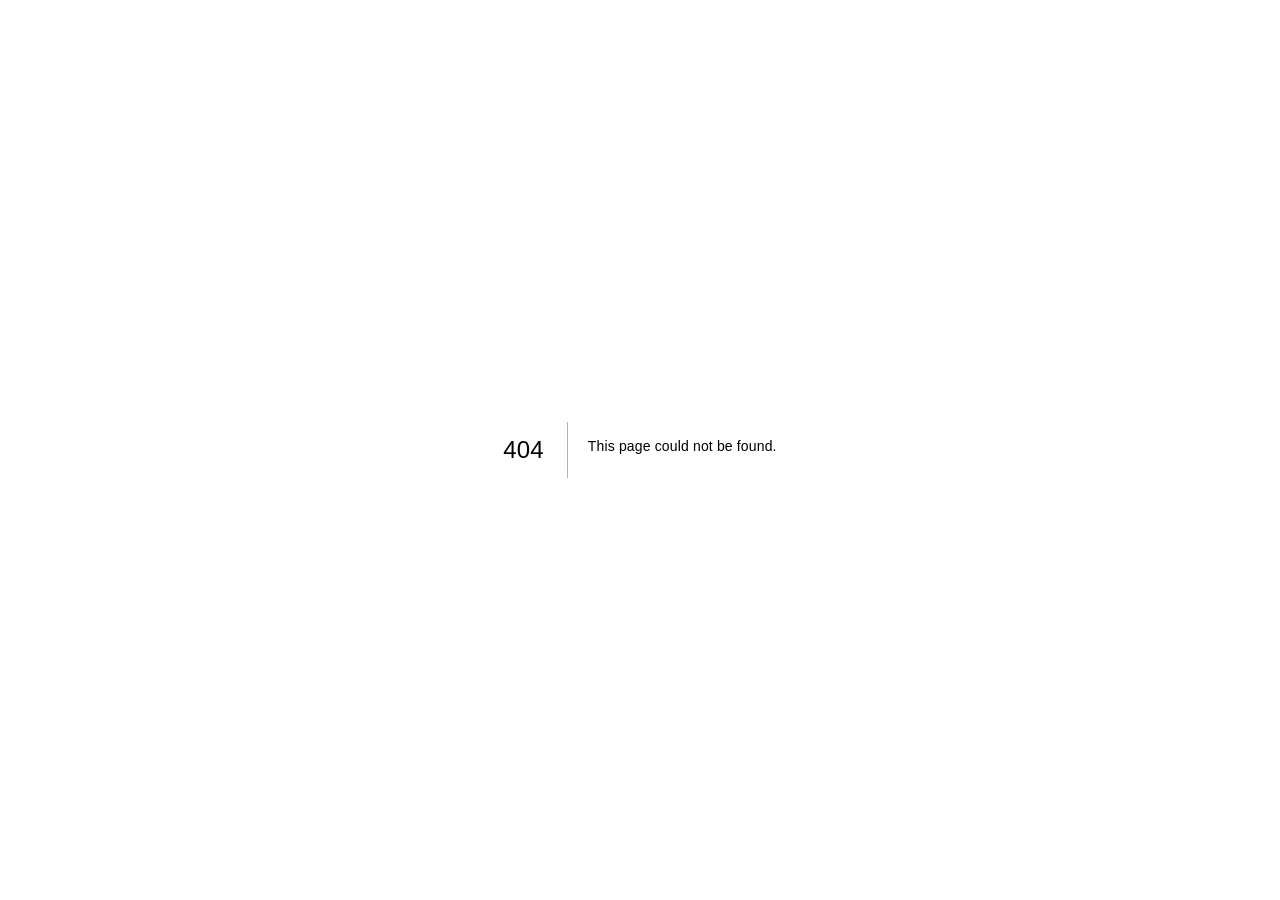
==== 404/index.html @ 32c4d5b8 "deploy: a67a66bb4db10168133d0adc50f3db37aa24401f" ====
<!DOCTYPE html><html lang="ja"><head><meta name="viewport" content="width=device-width"/><meta charSet="utf-8"/><title>404: This page could not be found</title><meta name="next-head-count" content="3"/><link rel="preconnect" href="https://fonts.gstatic.com" crossorigin /><link rel="preload" href="/_next/static/css/b2a7f1d9423ea292.css" as="style"/><link rel="stylesheet" href="/_next/static/css/b2a7f1d9423ea292.css" data-n-g=""/><noscript data-n-css=""></noscript><script defer="" nomodule="" src="/_next/static/chunks/polyfills-5cd94c89d3acac5f.js"></script><script src="/_next/static/chunks/webpack-2e51481b1d484a05.js" defer=""></script><script src="/_next/static/chunks/framework-be3cd29d86aeccde.js" defer=""></script><script src="/_next/static/chunks/main-74acdf2bb4084b61.js" defer=""></script><script src="/_next/static/chunks/pages/_app-47500b891c1d5d3c.js" defer=""></script><script src="/_next/static/chunks/pages/_error-0a004b8b8498208d.js" defer=""></script><script src="/_next/static/yb1COxgYwq7qmW0SmpLXH/_buildManifest.js" defer=""></script><script src="/_next/static/yb1COxgYwq7qmW0SmpLXH/_ssgManifest.js" defer=""></script><script src="/_next/static/yb1COxgYwq7qmW0SmpLXH/_middlewareManifest.js" defer=""></script><style data-href="https://fonts.googleapis.com/css?family=Press+Start+2P">@font-face{font-family:'Press Start 2P';font-style:normal;font-weight:400;src:url(https://fonts.gstatic.com/s/pressstart2p/v14/e3t4euO8T-267oIAQAu6jDQyK3nVivU.woff) format('woff')}@font-face{font-family:'Press Start 2P';font-style:normal;font-weight:400;src:url(https://fonts.gstatic.com/s/pressstart2p/v14/e3t4euO8T-267oIAQAu6jDQyK3nYivNm4I81PZQ.woff2) format('woff2');unicode-range:U+0460-052F,U+1C80-1C88,U+20B4,U+2DE0-2DFF,U+A640-A69F,U+FE2E-FE2F}@font-face{font-family:'Press Start 2P';font-style:normal;font-weight:400;src:url(https://fonts.gstatic.com/s/pressstart2p/v14/e3t4euO8T-267oIAQAu6jDQyK3nRivNm4I81PZQ.woff2) format('woff2');unicode-range:U+0301,U+0400-045F,U+0490-0491,U+04B0-04B1,U+2116}@font-face{font-family:'Press Start 2P';font-style:normal;font-weight:400;src:url(https://fonts.gstatic.com/s/pressstart2p/v14/e3t4euO8T-267oIAQAu6jDQyK3nWivNm4I81PZQ.woff2) format('woff2');unicode-range:U+0370-03FF}@font-face{font-family:'Press Start 2P';font-style:normal;font-weight:400;src:url(https://fonts.gstatic.com/s/pressstart2p/v14/e3t4euO8T-267oIAQAu6jDQyK3nbivNm4I81PZQ.woff2) format('woff2');unicode-range:U+0100-024F,U+0259,U+1E00-1EFF,U+2020,U+20A0-20AB,U+20AD-20CF,U+2113,U+2C60-2C7F,U+A720-A7FF}@font-face{font-family:'Press Start 2P';font-style:normal;font-weight:400;src:url(https://fonts.gstatic.com/s/pressstart2p/v14/e3t4euO8T-267oIAQAu6jDQyK3nVivNm4I81.woff2) format('woff2');unicode-range:U+0000-00FF,U+0131,U+0152-0153,U+02BB-02BC,U+02C6,U+02DA,U+02DC,U+2000-206F,U+2074,U+20AC,U+2122,U+2191,U+2193,U+2212,U+2215,U+FEFF,U+FFFD}</style></head><body><div id="__next"><style data-emotion="css-global o6gwfi">html{-webkit-font-smoothing:antialiased;-moz-osx-font-smoothing:grayscale;box-sizing:border-box;-webkit-text-size-adjust:100%;}*,*::before,*::after{box-sizing:inherit;}strong,b{font-weight:700;}body{margin:0;color:rgba(0, 0, 0, 0.87);font-family:"Roboto","Helvetica","Arial",sans-serif;font-weight:400;font-size:1rem;line-height:1.5;letter-spacing:0.00938em;background-color:#fff;}@media print{body{background-color:#fff;}}body::backdrop{background-color:#fff;}</style><div style="font-family:-apple-system, BlinkMacSystemFont, Roboto, &quot;Segoe UI&quot;, &quot;Fira Sans&quot;, Avenir, &quot;Helvetica Neue&quot;, &quot;Lucida Grande&quot;, sans-serif;height:100vh;text-align:center;display:flex;flex-direction:column;align-items:center;justify-content:center"><div><style>
                body { margin: 0; color: #000; background: #fff; }
                .next-error-h1 {
                  border-right: 1px solid rgba(0, 0, 0, .3);
                }
                @media (prefers-color-scheme: dark) {
                  body { color: #fff; background: #000; }
                  .next-error-h1 {
                    border-right: 1px solid rgba(255, 255, 255, .3);
                  }
                }</style><h1 class="next-error-h1" style="display:inline-block;margin:0;margin-right:20px;padding:10px 23px 10px 0;font-size:24px;font-weight:500;vertical-align:top">404<!-- --></h1><div style="display:inline-block;text-align:left;line-height:49px;height:49px;vertical-align:middle"><h2 style="font-size:14px;font-weight:normal;line-height:inherit;margin:0;padding:0">This page could not be found<!-- -->.<!-- --></h2></div></div></div></div><script id="__NEXT_DATA__" type="application/json">{"props":{"pageProps":{"statusCode":404}},"page":"/_error","query":{},"buildId":"yb1COxgYwq7qmW0SmpLXH","nextExport":true,"isFallback":false,"gip":true,"scriptLoader":[]}</script></body></html>
---- _next/static/css/b2a7f1d9423ea292.css ----
/*
! tailwindcss v3.0.24 | MIT License | https://tailwindcss.com
*/*,:after,:before{box-sizing:border-box;border:0 solid #e5e7eb}:after,:before{--tw-content:""}html{line-height:1.5;-webkit-text-size-adjust:100%;-moz-tab-size:4;-o-tab-size:4;tab-size:4;font-family:ui-sans-serif,system-ui,-apple-system,BlinkMacSystemFont,Segoe UI,Roboto,Helvetica Neue,Arial,Noto Sans,sans-serif,Apple Color Emoji,Segoe UI Emoji,Segoe UI Symbol,Noto Color Emoji}body{margin:0;line-height:inherit}hr{height:0;color:inherit;border-top-width:1px}abbr:where([title]){-webkit-text-decoration:underline dotted;text-decoration:underline dotted}h1,h2,h3,h4,h5,h6{font-size:inherit;font-weight:inherit}a{color:inherit;text-decoration:inherit}b,strong{font-weight:bolder}code,kbd,pre,samp{font-family:ui-monospace,SFMono-Regular,Menlo,Monaco,Consolas,Liberation Mono,Courier New,monospace;font-size:1em}small{font-size:80%}sub,sup{font-size:75%;line-height:0;position:relative;vertical-align:baseline}sub{bottom:-.25em}sup{top:-.5em}table{text-indent:0;border-color:inherit;border-collapse:collapse}button,input,optgroup,select,textarea{font-family:inherit;font-size:100%;line-height:inherit;color:inherit;margin:0;padding:0}button,select{text-transform:none}[type=button],[type=reset],[type=submit],button{-webkit-appearance:button;background-color:transparent;background-image:none}:-moz-focusring{outline:auto}:-moz-ui-invalid{box-shadow:none}progress{vertical-align:baseline}::-webkit-inner-spin-button,::-webkit-outer-spin-button{height:auto}[type=search]{-webkit-appearance:textfield;outline-offset:-2px}::-webkit-search-decoration{-webkit-appearance:none}::-webkit-file-upload-button{-webkit-appearance:button;font:inherit}summary{display:list-item}blockquote,dd,dl,figure,h1,h2,h3,h4,h5,h6,hr,p,pre{margin:0}fieldset{margin:0}fieldset,legend{padding:0}menu,ol,ul{list-style:none;margin:0;padding:0}textarea{resize:vertical}input::-moz-placeholder,textarea::-moz-placeholder{opacity:1;color:#9ca3af}input:-ms-input-placeholder,textarea:-ms-input-placeholder{opacity:1;color:#9ca3af}input::placeholder,textarea::placeholder{opacity:1;color:#9ca3af}[role=button],button{cursor:pointer}:disabled{cursor:default}audio,canvas,embed,iframe,img,object,svg,video{display:block;vertical-align:middle}img,video{max-width:100%;height:auto}[hidden]{display:none}*,:after,:before{--tw-translate-x:0;--tw-translate-y:0;--tw-rotate:0;--tw-skew-x:0;--tw-skew-y:0;--tw-scale-x:1;--tw-scale-y:1;--tw-pan-x: ;--tw-pan-y: ;--tw-pinch-zoom: ;--tw-scroll-snap-strictness:proximity;--tw-ordinal: ;--tw-slashed-zero: ;--tw-numeric-figure: ;--tw-numeric-spacing: ;--tw-numeric-fraction: ;--tw-ring-inset: ;--tw-ring-offset-width:0px;--tw-ring-offset-color:#fff;--tw-ring-color:rgba(59,130,246,.5);--tw-ring-offset-shadow:0 0 #0000;--tw-ring-shadow:0 0 #0000;--tw-shadow:0 0 #0000;--tw-shadow-colored:0 0 #0000;--tw-blur: ;--tw-brightness: ;--tw-contrast: ;--tw-grayscale: ;--tw-hue-rotate: ;--tw-invert: ;--tw-saturate: ;--tw-sepia: ;--tw-drop-shadow: ;--tw-backdrop-blur: ;--tw-backdrop-brightness: ;--tw-backdrop-contrast: ;--tw-backdrop-grayscale: ;--tw-backdrop-hue-rotate: ;--tw-backdrop-invert: ;--tw-backdrop-opacity: ;--tw-backdrop-saturate: ;--tw-backdrop-sepia: }.fixed{position:fixed}.absolute{position:absolute}.relative{position:relative}.top-0{top:0}.left-0{left:0}.-z-1{z-index:-1}.mx-auto{margin-left:auto;margin-right:auto}.my-3{margin-top:.75rem;margin-bottom:.75rem}.mr-6{margin-right:1.5rem}.mb-8{margin-bottom:2rem}.mt-1{margin-top:.25rem}.mt-4{margin-top:1rem}.mb-16{margin-bottom:4rem}.mb-6{margin-bottom:1.5rem}.-mr-1{margin-right:-.25rem}.mb-4{margin-bottom:1rem}.ml-2{margin-left:.5rem}.-mt-2{margin-top:-.5rem}.-mr-2{margin-right:-.5rem}.mb-2{margin-bottom:.5rem}.mb-3{margin-bottom:.75rem}.block{display:block}.inline-block{display:inline-block}.flex{display:flex}.inline-flex{display:inline-flex}.grid{display:grid}.hidden{display:none}.h-10{height:2.5rem}.h-8{height:2rem}.h-full{height:100%}.h-16{height:4rem}.h-5{height:1.25rem}.h-12{height:3rem}.h-screen{height:100vh}.h-40{height:10rem}.min-h-screen{min-height:100vh}.w-full{width:100%}.w-px{width:1px}.w-8{width:2rem}.w-16{width:4rem}.w-20{width:5rem}.w-screen{width:100vw}.w-5{width:1.25rem}.w-10{width:2.5rem}.max-w-2xl{max-width:42rem}.max-w-xl{max-width:36rem}.max-w-lg{max-width:32rem}.max-w-screen-2xl{max-width:1536px}.flex-col{flex-direction:column}.flex-col-reverse{flex-direction:column-reverse}.items-center{align-items:center}.justify-end{justify-content:flex-end}.justify-center{justify-content:center}.justify-between{justify-content:space-between}.gap-10{gap:2.5rem}.gap-5{gap:1.25rem}.gap-8{gap:2rem}.gap-4{gap:1rem}.space-x-3>:not([hidden])~:not([hidden]){--tw-space-x-reverse:0;margin-right:calc(.75rem * var(--tw-space-x-reverse));margin-left:calc(.75rem * calc(1 - var(--tw-space-x-reverse)))}.space-x-8>:not([hidden])~:not([hidden]){--tw-space-x-reverse:0;margin-right:calc(2rem * var(--tw-space-x-reverse));margin-left:calc(2rem * calc(1 - var(--tw-space-x-reverse)))}.space-y-4>:not([hidden])~:not([hidden]){--tw-space-y-reverse:0;margin-top:calc(1rem * calc(1 - var(--tw-space-y-reverse)));margin-bottom:calc(1rem * var(--tw-space-y-reverse))}.overflow-hidden{overflow:hidden}.rounded-full{border-radius:9999px}.rounded{border-radius:.25rem}.rounded-lg{border-radius:.5rem}.border{border-width:1px}.border-t{border-top-width:1px}.bg-gray-100{--tw-bg-opacity:1;background-color:rgb(243 244 246/var(--tw-bg-opacity))}.bg-gray-300{--tw-bg-opacity:1;background-color:rgb(209 213 219/var(--tw-bg-opacity))}.bg-blue-100{--tw-bg-opacity:1;background-color:rgb(219 234 254/var(--tw-bg-opacity))}.bg-blue-400{--tw-bg-opacity:1;background-color:rgb(96 165 250/var(--tw-bg-opacity))}.bg-black{--tw-bg-opacity:1;background-color:rgb(0 0 0/var(--tw-bg-opacity))}.bg-white{--tw-bg-opacity:1;background-color:rgb(255 255 255/var(--tw-bg-opacity))}.bg-blue-500{--tw-bg-opacity:1;background-color:rgb(59 130 246/var(--tw-bg-opacity))}.object-cover{-o-object-fit:cover;object-fit:cover}.p-2{padding:.5rem}.p-5{padding:1.25rem}.p-4{padding:1rem}.px-4{padding-left:1rem;padding-right:1rem}.py-8{padding-top:2rem;padding-bottom:2rem}.px-6{padding-left:1.5rem;padding-right:1.5rem}.py-5{padding-top:1.25rem;padding-bottom:1.25rem}.px-2{padding-left:.5rem;padding-right:.5rem}.py-6{padding-top:1.5rem}.pb-6,.py-6{padding-bottom:1.5rem}.pt-16{padding-top:4rem}.pt-5{padding-top:1.25rem}.pb-10{padding-bottom:2.5rem}.text-center{text-align:center}.text-right{text-align:right}.font-sans{font-family:ui-sans-serif,system-ui,-apple-system,BlinkMacSystemFont,Segoe UI,Roboto,Helvetica Neue,Arial,Noto Sans,sans-serif,Apple Color Emoji,Segoe UI Emoji,Segoe UI Symbol,Noto Color Emoji}.font-nes{font-family:Press Start\ 2P}.font-code{font-family:Consolas}.text-2xl{font-size:1.5rem;line-height:2rem}.text-xs{font-size:.75rem;line-height:1rem}.text-xl{font-size:1.25rem;line-height:1.75rem}.text-sm{font-size:.875rem;line-height:1.25rem}.text-3xl{font-size:1.875rem;line-height:2.25rem}.text-4xl{font-size:2.25rem;line-height:2.5rem}.font-bold{font-weight:700}.font-medium{font-weight:500}.font-semibold{font-weight:600}.uppercase{text-transform:uppercase}.leading-5{line-height:1.25rem}.tracking-tight{letter-spacing:-.025em}.tracking-wide{letter-spacing:.025em}.text-gray-800{--tw-text-opacity:1;color:rgb(31 41 55/var(--tw-text-opacity))}.text-gray-700{--tw-text-opacity:1;color:rgb(55 65 81/var(--tw-text-opacity))}.text-white{--tw-text-opacity:1;color:rgb(255 255 255/var(--tw-text-opacity))}.text-gray-400{--tw-text-opacity:1;color:rgb(156 163 175/var(--tw-text-opacity))}.text-pink-600{--tw-text-opacity:1;color:rgb(219 39 119/var(--tw-text-opacity))}.text-gray-600{--tw-text-opacity:1;color:rgb(75 85 99/var(--tw-text-opacity))}.text-black{--tw-text-opacity:1;color:rgb(0 0 0/var(--tw-text-opacity))}.text-blue-900{--tw-text-opacity:1;color:rgb(30 58 138/var(--tw-text-opacity))}.text-blue-500{--tw-text-opacity:1;color:rgb(59 130 246/var(--tw-text-opacity))}.text-gray-500{--tw-text-opacity:1;color:rgb(107 114 128/var(--tw-text-opacity))}.opacity-0{opacity:0}.shadow-md{--tw-shadow:0 4px 6px -1px rgba(0,0,0,.1),0 2px 4px -2px rgba(0,0,0,.1);--tw-shadow-colored:0 4px 6px -1px var(--tw-shadow-color),0 2px 4px -2px var(--tw-shadow-color)}.shadow-md,.shadow-sm{box-shadow:var(--tw-ring-offset-shadow,0 0 #0000),var(--tw-ring-shadow,0 0 #0000),var(--tw-shadow)}.shadow-sm{--tw-shadow:0 1px 2px 0 rgba(0,0,0,.05);--tw-shadow-colored:0 1px 2px 0 var(--tw-shadow-color)}.blur-\[2px\]{--tw-blur:blur(2px);filter:var(--tw-blur) var(--tw-brightness) var(--tw-contrast) var(--tw-grayscale) var(--tw-hue-rotate) var(--tw-invert) var(--tw-saturate) var(--tw-sepia) var(--tw-drop-shadow)}.transition-colors{transition-property:color,background-color,border-color,fill,stroke,-webkit-text-decoration-color;transition-property:color,background-color,border-color,text-decoration-color,fill,stroke;transition-property:color,background-color,border-color,text-decoration-color,fill,stroke,-webkit-text-decoration-color;transition-timing-function:cubic-bezier(.4,0,.2,1);transition-duration:.15s}.transition{transition-property:color,background-color,border-color,fill,stroke,opacity,box-shadow,transform,filter,-webkit-text-decoration-color,-webkit-backdrop-filter;transition-property:color,background-color,border-color,text-decoration-color,fill,stroke,opacity,box-shadow,transform,filter,backdrop-filter;transition-property:color,background-color,border-color,text-decoration-color,fill,stroke,opacity,box-shadow,transform,filter,backdrop-filter,-webkit-text-decoration-color,-webkit-backdrop-filter;transition-timing-function:cubic-bezier(.4,0,.2,1);transition-duration:.15s}.transition-shadow{transition-property:box-shadow;transition-timing-function:cubic-bezier(.4,0,.2,1);transition-duration:.15s}.duration-300{transition-duration:.3s}.duration-200{transition-duration:.2s}.hover\:cursor-pointer:hover{cursor:pointer}.hover\:bg-blue-600:hover{--tw-bg-opacity:1;background-color:rgb(37 99 235/var(--tw-bg-opacity))}.hover\:bg-gray-200:hover{--tw-bg-opacity:1;background-color:rgb(229 231 235/var(--tw-bg-opacity))}.hover\:text-gray-400:hover{--tw-text-opacity:1;color:rgb(156 163 175/var(--tw-text-opacity))}.hover\:text-opacity-50:hover{--tw-text-opacity:0.5}.focus\:bg-gray-200:focus{--tw-bg-opacity:1;background-color:rgb(229 231 235/var(--tw-bg-opacity))}.focus\:outline-none:focus{outline:2px solid transparent;outline-offset:2px}@media (min-width:640px){.sm\:col-span-2{grid-column:span 2/span 2}.sm\:mx-auto{margin-left:auto;margin-right:auto}.sm\:mr-5{margin-right:1.25rem}.sm\:h-full{height:100%}.sm\:h-24{height:6rem}.sm\:h-20{height:5rem}.sm\:w-24{width:6rem}.sm\:w-20{width:5rem}.sm\:max-w-xl{max-width:36rem}.sm\:max-w-sm{max-width:24rem}.sm\:grid-cols-2{grid-template-columns:repeat(2,minmax(0,1fr))}.sm\:flex-row{flex-direction:row}.sm\:items-center{align-items:center}.sm\:py-8{padding-top:2rem;padding-bottom:2rem}.sm\:pb-0{padding-bottom:0}.sm\:text-base{font-size:1rem;line-height:1.5rem}.sm\:text-4xl{font-size:2.25rem;line-height:2.5rem}.sm\:leading-none{line-height:1}}@media (min-width:768px){.md\:max-w-full{max-width:100%}.md\:p-8{padding:2rem}.md\:px-24{padding-left:6rem;padding-right:6rem}.md\:px-16{padding-left:4rem;padding-right:4rem}.md\:px-8{padding-left:2rem;padding-right:2rem}.md\:text-xl{font-size:1.25rem;line-height:1.75rem}}@media (min-width:1024px){.lg\:mb-0{margin-bottom:0}.lg\:flex{display:flex}.lg\:hidden{display:none}.lg\:max-w-screen-xl{max-width:1280px}.lg\:max-w-lg{max-width:32rem}.lg\:max-w-full{max-width:100%}.lg\:grid-cols-4{grid-template-columns:repeat(4,minmax(0,1fr))}.lg\:grid-cols-3{grid-template-columns:repeat(3,minmax(0,1fr))}.lg\:flex-row{flex-direction:row}.lg\:px-8{padding-left:2rem;padding-right:2rem}.lg\:py-20{padding-top:5rem;padding-bottom:5rem}.lg\:py-12{padding-top:3rem;padding-bottom:3rem}.lg\:pt-16{padding-top:4rem}.lg\:pt-32{padding-top:8rem}.lg\:pr-5{padding-right:1.25rem}}
---- _next/static/css/b2a7f1d9423ea292.css ----
/*
! tailwindcss v3.0.24 | MIT License | https://tailwindcss.com
*/*,:after,:before{box-sizing:border-box;border:0 solid #e5e7eb}:after,:before{--tw-content:""}html{line-height:1.5;-webkit-text-size-adjust:100%;-moz-tab-size:4;-o-tab-size:4;tab-size:4;font-family:ui-sans-serif,system-ui,-apple-system,BlinkMacSystemFont,Segoe UI,Roboto,Helvetica Neue,Arial,Noto Sans,sans-serif,Apple Color Emoji,Segoe UI Emoji,Segoe UI Symbol,Noto Color Emoji}body{margin:0;line-height:inherit}hr{height:0;color:inherit;border-top-width:1px}abbr:where([title]){-webkit-text-decoration:underline dotted;text-decoration:underline dotted}h1,h2,h3,h4,h5,h6{font-size:inherit;font-weight:inherit}a{color:inherit;text-decoration:inherit}b,strong{font-weight:bolder}code,kbd,pre,samp{font-family:ui-monospace,SFMono-Regular,Menlo,Monaco,Consolas,Liberation Mono,Courier New,monospace;font-size:1em}small{font-size:80%}sub,sup{font-size:75%;line-height:0;position:relative;vertical-align:baseline}sub{bottom:-.25em}sup{top:-.5em}table{text-indent:0;border-color:inherit;border-collapse:collapse}button,input,optgroup,select,textarea{font-family:inherit;font-size:100%;line-height:inherit;color:inherit;margin:0;padding:0}button,select{text-transform:none}[type=button],[type=reset],[type=submit],button{-webkit-appearance:button;background-color:transparent;background-image:none}:-moz-focusring{outline:auto}:-moz-ui-invalid{box-shadow:none}progress{vertical-align:baseline}::-webkit-inner-spin-button,::-webkit-outer-spin-button{height:auto}[type=search]{-webkit-appearance:textfield;outline-offset:-2px}::-webkit-search-decoration{-webkit-appearance:none}::-webkit-file-upload-button{-webkit-appearance:button;font:inherit}summary{display:list-item}blockquote,dd,dl,figure,h1,h2,h3,h4,h5,h6,hr,p,pre{margin:0}fieldset{margin:0}fieldset,legend{padding:0}menu,ol,ul{list-style:none;margin:0;padding:0}textarea{resize:vertical}input::-moz-placeholder,textarea::-moz-placeholder{opacity:1;color:#9ca3af}input:-ms-input-placeholder,textarea:-ms-input-placeholder{opacity:1;color:#9ca3af}input::placeholder,textarea::placeholder{opacity:1;color:#9ca3af}[role=button],button{cursor:pointer}:disabled{cursor:default}audio,canvas,embed,iframe,img,object,svg,video{display:block;vertical-align:middle}img,video{max-width:100%;height:auto}[hidden]{display:none}*,:after,:before{--tw-translate-x:0;--tw-translate-y:0;--tw-rotate:0;--tw-skew-x:0;--tw-skew-y:0;--tw-scale-x:1;--tw-scale-y:1;--tw-pan-x: ;--tw-pan-y: ;--tw-pinch-zoom: ;--tw-scroll-snap-strictness:proximity;--tw-ordinal: ;--tw-slashed-zero: ;--tw-numeric-figure: ;--tw-numeric-spacing: ;--tw-numeric-fraction: ;--tw-ring-inset: ;--tw-ring-offset-width:0px;--tw-ring-offset-color:#fff;--tw-ring-color:rgba(59,130,246,.5);--tw-ring-offset-shadow:0 0 #0000;--tw-ring-shadow:0 0 #0000;--tw-shadow:0 0 #0000;--tw-shadow-colored:0 0 #0000;--tw-blur: ;--tw-brightness: ;--tw-contrast: ;--tw-grayscale: ;--tw-hue-rotate: ;--tw-invert: ;--tw-saturate: ;--tw-sepia: ;--tw-drop-shadow: ;--tw-backdrop-blur: ;--tw-backdrop-brightness: ;--tw-backdrop-contrast: ;--tw-backdrop-grayscale: ;--tw-backdrop-hue-rotate: ;--tw-backdrop-invert: ;--tw-backdrop-opacity: ;--tw-backdrop-saturate: ;--tw-backdrop-sepia: }.fixed{position:fixed}.absolute{position:absolute}.relative{position:relative}.top-0{top:0}.left-0{left:0}.-z-1{z-index:-1}.mx-auto{margin-left:auto;margin-right:auto}.my-3{margin-top:.75rem;margin-bottom:.75rem}.mr-6{margin-right:1.5rem}.mb-8{margin-bottom:2rem}.mt-1{margin-top:.25rem}.mt-4{margin-top:1rem}.mb-16{margin-bottom:4rem}.mb-6{margin-bottom:1.5rem}.-mr-1{margin-right:-.25rem}.mb-4{margin-bottom:1rem}.ml-2{margin-left:.5rem}.-mt-2{margin-top:-.5rem}.-mr-2{margin-right:-.5rem}.mb-2{margin-bottom:.5rem}.mb-3{margin-bottom:.75rem}.block{display:block}.inline-block{display:inline-block}.flex{display:flex}.inline-flex{display:inline-flex}.grid{display:grid}.hidden{display:none}.h-10{height:2.5rem}.h-8{height:2rem}.h-full{height:100%}.h-16{height:4rem}.h-5{height:1.25rem}.h-12{height:3rem}.h-screen{height:100vh}.h-40{height:10rem}.min-h-screen{min-height:100vh}.w-full{width:100%}.w-px{width:1px}.w-8{width:2rem}.w-16{width:4rem}.w-20{width:5rem}.w-screen{width:100vw}.w-5{width:1.25rem}.w-10{width:2.5rem}.max-w-2xl{max-width:42rem}.max-w-xl{max-width:36rem}.max-w-lg{max-width:32rem}.max-w-screen-2xl{max-width:1536px}.flex-col{flex-direction:column}.flex-col-reverse{flex-direction:column-reverse}.items-center{align-items:center}.justify-end{justify-content:flex-end}.justify-center{justify-content:center}.justify-between{justify-content:space-between}.gap-10{gap:2.5rem}.gap-5{gap:1.25rem}.gap-8{gap:2rem}.gap-4{gap:1rem}.space-x-3>:not([hidden])~:not([hidden]){--tw-space-x-reverse:0;margin-right:calc(.75rem * var(--tw-space-x-reverse));margin-left:calc(.75rem * calc(1 - var(--tw-space-x-reverse)))}.space-x-8>:not([hidden])~:not([hidden]){--tw-space-x-reverse:0;margin-right:calc(2rem * var(--tw-space-x-reverse));margin-left:calc(2rem * calc(1 - var(--tw-space-x-reverse)))}.space-y-4>:not([hidden])~:not([hidden]){--tw-space-y-reverse:0;margin-top:calc(1rem * calc(1 - var(--tw-space-y-reverse)));margin-bottom:calc(1rem * var(--tw-space-y-reverse))}.overflow-hidden{overflow:hidden}.rounded-full{border-radius:9999px}.rounded{border-radius:.25rem}.rounded-lg{border-radius:.5rem}.border{border-width:1px}.border-t{border-top-width:1px}.bg-gray-100{--tw-bg-opacity:1;background-color:rgb(243 244 246/var(--tw-bg-opacity))}.bg-gray-300{--tw-bg-opacity:1;background-color:rgb(209 213 219/var(--tw-bg-opacity))}.bg-blue-100{--tw-bg-opacity:1;background-color:rgb(219 234 254/var(--tw-bg-opacity))}.bg-blue-400{--tw-bg-opacity:1;background-color:rgb(96 165 250/var(--tw-bg-opacity))}.bg-black{--tw-bg-opacity:1;background-color:rgb(0 0 0/var(--tw-bg-opacity))}.bg-white{--tw-bg-opacity:1;background-color:rgb(255 255 255/var(--tw-bg-opacity))}.bg-blue-500{--tw-bg-opacity:1;background-color:rgb(59 130 246/var(--tw-bg-opacity))}.object-cover{-o-object-fit:cover;object-fit:cover}.p-2{padding:.5rem}.p-5{padding:1.25rem}.p-4{padding:1rem}.px-4{padding-left:1rem;padding-right:1rem}.py-8{padding-top:2rem;padding-bottom:2rem}.px-6{padding-left:1.5rem;padding-right:1.5rem}.py-5{padding-top:1.25rem;padding-bottom:1.25rem}.px-2{padding-left:.5rem;padding-right:.5rem}.py-6{padding-top:1.5rem}.pb-6,.py-6{padding-bottom:1.5rem}.pt-16{padding-top:4rem}.pt-5{padding-top:1.25rem}.pb-10{padding-bottom:2.5rem}.text-center{text-align:center}.text-right{text-align:right}.font-sans{font-family:ui-sans-serif,system-ui,-apple-system,BlinkMacSystemFont,Segoe UI,Roboto,Helvetica Neue,Arial,Noto Sans,sans-serif,Apple Color Emoji,Segoe UI Emoji,Segoe UI Symbol,Noto Color Emoji}.font-nes{font-family:Press Start\ 2P}.font-code{font-family:Consolas}.text-2xl{font-size:1.5rem;line-height:2rem}.text-xs{font-size:.75rem;line-height:1rem}.text-xl{font-size:1.25rem;line-height:1.75rem}.text-sm{font-size:.875rem;line-height:1.25rem}.text-3xl{font-size:1.875rem;line-height:2.25rem}.text-4xl{font-size:2.25rem;line-height:2.5rem}.font-bold{font-weight:700}.font-medium{font-weight:500}.font-semibold{font-weight:600}.uppercase{text-transform:uppercase}.leading-5{line-height:1.25rem}.tracking-tight{letter-spacing:-.025em}.tracking-wide{letter-spacing:.025em}.text-gray-800{--tw-text-opacity:1;color:rgb(31 41 55/var(--tw-text-opacity))}.text-gray-700{--tw-text-opacity:1;color:rgb(55 65 81/var(--tw-text-opacity))}.text-white{--tw-text-opacity:1;color:rgb(255 255 255/var(--tw-text-opacity))}.text-gray-400{--tw-text-opacity:1;color:rgb(156 163 175/var(--tw-text-opacity))}.text-pink-600{--tw-text-opacity:1;color:rgb(219 39 119/var(--tw-text-opacity))}.text-gray-600{--tw-text-opacity:1;color:rgb(75 85 99/var(--tw-text-opacity))}.text-black{--tw-text-opacity:1;color:rgb(0 0 0/var(--tw-text-opacity))}.text-blue-900{--tw-text-opacity:1;color:rgb(30 58 138/var(--tw-text-opacity))}.text-blue-500{--tw-text-opacity:1;color:rgb(59 130 246/var(--tw-text-opacity))}.text-gray-500{--tw-text-opacity:1;color:rgb(107 114 128/var(--tw-text-opacity))}.opacity-0{opacity:0}.shadow-md{--tw-shadow:0 4px 6px -1px rgba(0,0,0,.1),0 2px 4px -2px rgba(0,0,0,.1);--tw-shadow-colored:0 4px 6px -1px var(--tw-shadow-color),0 2px 4px -2px var(--tw-shadow-color)}.shadow-md,.shadow-sm{box-shadow:var(--tw-ring-offset-shadow,0 0 #0000),var(--tw-ring-shadow,0 0 #0000),var(--tw-shadow)}.shadow-sm{--tw-shadow:0 1px 2px 0 rgba(0,0,0,.05);--tw-shadow-colored:0 1px 2px 0 var(--tw-shadow-color)}.blur-\[2px\]{--tw-blur:blur(2px);filter:var(--tw-blur) var(--tw-brightness) var(--tw-contrast) var(--tw-grayscale) var(--tw-hue-rotate) var(--tw-invert) var(--tw-saturate) var(--tw-sepia) var(--tw-drop-shadow)}.transition-colors{transition-property:color,background-color,border-color,fill,stroke,-webkit-text-decoration-color;transition-property:color,background-color,border-color,text-decoration-color,fill,stroke;transition-property:color,background-color,border-color,text-decoration-color,fill,stroke,-webkit-text-decoration-color;transition-timing-function:cubic-bezier(.4,0,.2,1);transition-duration:.15s}.transition{transition-property:color,background-color,border-color,fill,stroke,opacity,box-shadow,transform,filter,-webkit-text-decoration-color,-webkit-backdrop-filter;transition-property:color,background-color,border-color,text-decoration-color,fill,stroke,opacity,box-shadow,transform,filter,backdrop-filter;transition-property:color,background-color,border-color,text-decoration-color,fill,stroke,opacity,box-shadow,transform,filter,backdrop-filter,-webkit-text-decoration-color,-webkit-backdrop-filter;transition-timing-function:cubic-bezier(.4,0,.2,1);transition-duration:.15s}.transition-shadow{transition-property:box-shadow;transition-timing-function:cubic-bezier(.4,0,.2,1);transition-duration:.15s}.duration-300{transition-duration:.3s}.duration-200{transition-duration:.2s}.hover\:cursor-pointer:hover{cursor:pointer}.hover\:bg-blue-600:hover{--tw-bg-opacity:1;background-color:rgb(37 99 235/var(--tw-bg-opacity))}.hover\:bg-gray-200:hover{--tw-bg-opacity:1;background-color:rgb(229 231 235/var(--tw-bg-opacity))}.hover\:text-gray-400:hover{--tw-text-opacity:1;color:rgb(156 163 175/var(--tw-text-opacity))}.hover\:text-opacity-50:hover{--tw-text-opacity:0.5}.focus\:bg-gray-200:focus{--tw-bg-opacity:1;background-color:rgb(229 231 235/var(--tw-bg-opacity))}.focus\:outline-none:focus{outline:2px solid transparent;outline-offset:2px}@media (min-width:640px){.sm\:col-span-2{grid-column:span 2/span 2}.sm\:mx-auto{margin-left:auto;margin-right:auto}.sm\:mr-5{margin-right:1.25rem}.sm\:h-full{height:100%}.sm\:h-24{height:6rem}.sm\:h-20{height:5rem}.sm\:w-24{width:6rem}.sm\:w-20{width:5rem}.sm\:max-w-xl{max-width:36rem}.sm\:max-w-sm{max-width:24rem}.sm\:grid-cols-2{grid-template-columns:repeat(2,minmax(0,1fr))}.sm\:flex-row{flex-direction:row}.sm\:items-center{align-items:center}.sm\:py-8{padding-top:2rem;padding-bottom:2rem}.sm\:pb-0{padding-bottom:0}.sm\:text-base{font-size:1rem;line-height:1.5rem}.sm\:text-4xl{font-size:2.25rem;line-height:2.5rem}.sm\:leading-none{line-height:1}}@media (min-width:768px){.md\:max-w-full{max-width:100%}.md\:p-8{padding:2rem}.md\:px-24{padding-left:6rem;padding-right:6rem}.md\:px-16{padding-left:4rem;padding-right:4rem}.md\:px-8{padding-left:2rem;padding-right:2rem}.md\:text-xl{font-size:1.25rem;line-height:1.75rem}}@media (min-width:1024px){.lg\:mb-0{margin-bottom:0}.lg\:flex{display:flex}.lg\:hidden{display:none}.lg\:max-w-screen-xl{max-width:1280px}.lg\:max-w-lg{max-width:32rem}.lg\:max-w-full{max-width:100%}.lg\:grid-cols-4{grid-template-columns:repeat(4,minmax(0,1fr))}.lg\:grid-cols-3{grid-template-columns:repeat(3,minmax(0,1fr))}.lg\:flex-row{flex-direction:row}.lg\:px-8{padding-left:2rem;padding-right:2rem}.lg\:py-20{padding-top:5rem;padding-bottom:5rem}.lg\:py-12{padding-top:3rem;padding-bottom:3rem}.lg\:pt-16{padding-top:4rem}.lg\:pt-32{padding-top:8rem}.lg\:pr-5{padding-right:1.25rem}}
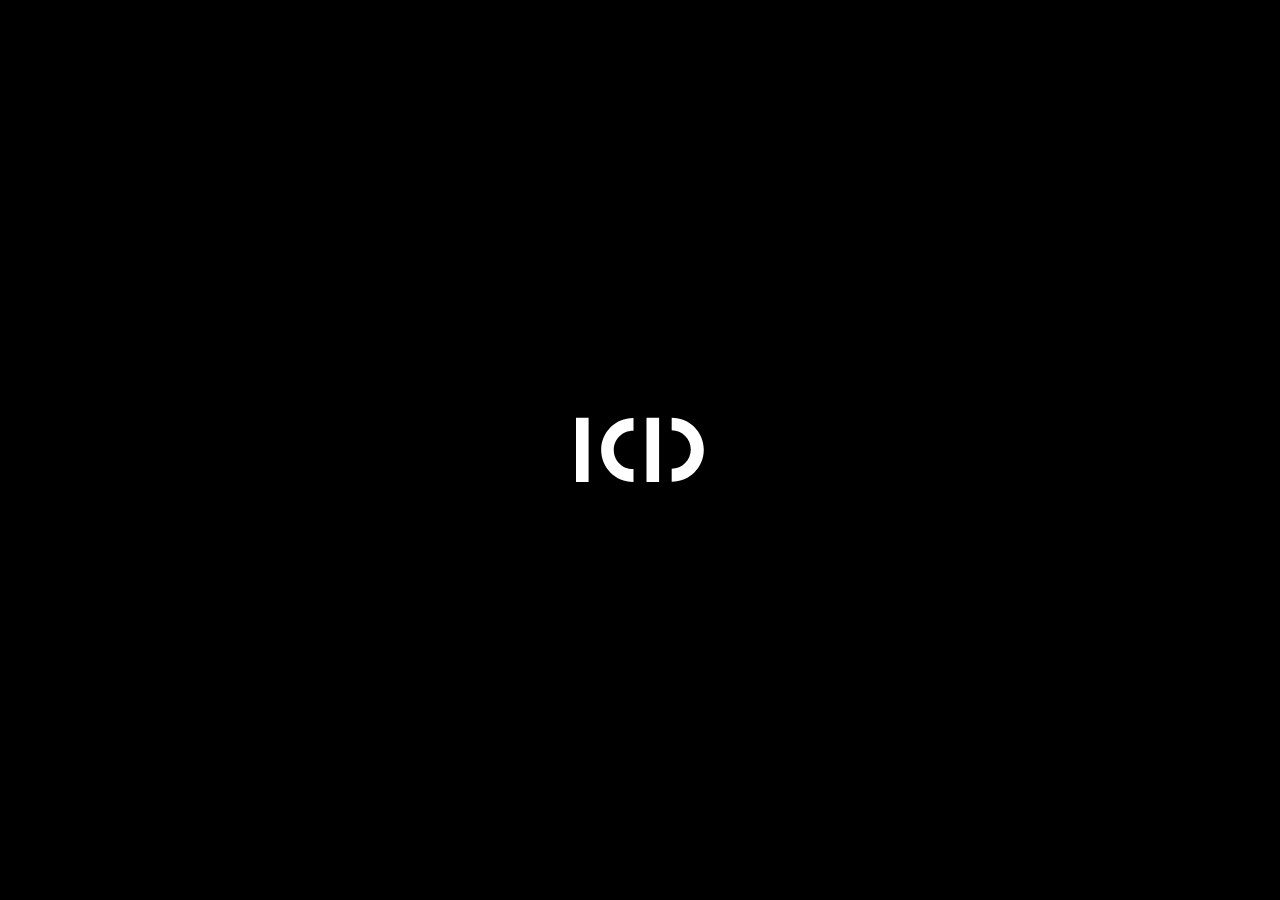
==== commit d9e64b10: "deploy: 7cca0820e65480da38d85889945b7f4f3e6134a9" ====
--- a/404/index.html
+++ b/404/index.html
@@ -1,4 +1,4 @@
-<!DOCTYPE html><html lang="ja"><head><meta name="viewport" content="width=device-width"/><meta charSet="utf-8"/><title>404: This page could not be found</title><meta name="next-head-count" content="3"/><link rel="preconnect" href="https://fonts.gstatic.com" crossorigin /><link rel="preload" href="/_next/static/css/b2a7f1d9423ea292.css" as="style"/><link rel="stylesheet" href="/_next/static/css/b2a7f1d9423ea292.css" data-n-g=""/><noscript data-n-css=""></noscript><script defer="" nomodule="" src="/_next/static/chunks/polyfills-5cd94c89d3acac5f.js"></script><script src="/_next/static/chunks/webpack-2e51481b1d484a05.js" defer=""></script><script src="/_next/static/chunks/framework-be3cd29d86aeccde.js" defer=""></script><script src="/_next/static/chunks/main-74acdf2bb4084b61.js" defer=""></script><script src="/_next/static/chunks/pages/_app-47500b891c1d5d3c.js" defer=""></script><script src="/_next/static/chunks/pages/_error-0a004b8b8498208d.js" defer=""></script><script src="/_next/static/yb1COxgYwq7qmW0SmpLXH/_buildManifest.js" defer=""></script><script src="/_next/static/yb1COxgYwq7qmW0SmpLXH/_ssgManifest.js" defer=""></script><script src="/_next/static/yb1COxgYwq7qmW0SmpLXH/_middlewareManifest.js" defer=""></script><style data-href="https://fonts.googleapis.com/css?family=Press+Start+2P">@font-face{font-family:'Press Start 2P';font-style:normal;font-weight:400;src:url(https://fonts.gstatic.com/s/pressstart2p/v14/e3t4euO8T-267oIAQAu6jDQyK3nVivU.woff) format('woff')}@font-face{font-family:'Press Start 2P';font-style:normal;font-weight:400;src:url(https://fonts.gstatic.com/s/pressstart2p/v14/e3t4euO8T-267oIAQAu6jDQyK3nYivNm4I81PZQ.woff2) format('woff2');unicode-range:U+0460-052F,U+1C80-1C88,U+20B4,U+2DE0-2DFF,U+A640-A69F,U+FE2E-FE2F}@font-face{font-family:'Press Start 2P';font-style:normal;font-weight:400;src:url(https://fonts.gstatic.com/s/pressstart2p/v14/e3t4euO8T-267oIAQAu6jDQyK3nRivNm4I81PZQ.woff2) format('woff2');unicode-range:U+0301,U+0400-045F,U+0490-0491,U+04B0-04B1,U+2116}@font-face{font-family:'Press Start 2P';font-style:normal;font-weight:400;src:url(https://fonts.gstatic.com/s/pressstart2p/v14/e3t4euO8T-267oIAQAu6jDQyK3nWivNm4I81PZQ.woff2) format('woff2');unicode-range:U+0370-03FF}@font-face{font-family:'Press Start 2P';font-style:normal;font-weight:400;src:url(https://fonts.gstatic.com/s/pressstart2p/v14/e3t4euO8T-267oIAQAu6jDQyK3nbivNm4I81PZQ.woff2) format('woff2');unicode-range:U+0100-024F,U+0259,U+1E00-1EFF,U+2020,U+20A0-20AB,U+20AD-20CF,U+2113,U+2C60-2C7F,U+A720-A7FF}@font-face{font-family:'Press Start 2P';font-style:normal;font-weight:400;src:url(https://fonts.gstatic.com/s/pressstart2p/v14/e3t4euO8T-267oIAQAu6jDQyK3nVivNm4I81.woff2) format('woff2');unicode-range:U+0000-00FF,U+0131,U+0152-0153,U+02BB-02BC,U+02C6,U+02DA,U+02DC,U+2000-206F,U+2074,U+20AC,U+2122,U+2191,U+2193,U+2212,U+2215,U+FEFF,U+FFFD}</style></head><body><div id="__next"><style data-emotion="css-global o6gwfi">html{-webkit-font-smoothing:antialiased;-moz-osx-font-smoothing:grayscale;box-sizing:border-box;-webkit-text-size-adjust:100%;}*,*::before,*::after{box-sizing:inherit;}strong,b{font-weight:700;}body{margin:0;color:rgba(0, 0, 0, 0.87);font-family:"Roboto","Helvetica","Arial",sans-serif;font-weight:400;font-size:1rem;line-height:1.5;letter-spacing:0.00938em;background-color:#fff;}@media print{body{background-color:#fff;}}body::backdrop{background-color:#fff;}</style><div style="font-family:-apple-system, BlinkMacSystemFont, Roboto, &quot;Segoe UI&quot;, &quot;Fira Sans&quot;, Avenir, &quot;Helvetica Neue&quot;, &quot;Lucida Grande&quot;, sans-serif;height:100vh;text-align:center;display:flex;flex-direction:column;align-items:center;justify-content:center"><div><style>
+<!DOCTYPE html><html lang="ja"><head><meta name="viewport" content="width=device-width"/><meta charSet="utf-8"/><title>404: This page could not be found</title><meta name="next-head-count" content="3"/><link rel="preconnect" href="https://fonts.gstatic.com" crossorigin /><link rel="preload" href="/_next/static/css/e91c383ab4b06fc0.css" as="style"/><link rel="stylesheet" href="/_next/static/css/e91c383ab4b06fc0.css" data-n-g=""/><noscript data-n-css=""></noscript><script defer="" nomodule="" src="/_next/static/chunks/polyfills-5cd94c89d3acac5f.js"></script><script src="/_next/static/chunks/webpack-2e51481b1d484a05.js" defer=""></script><script src="/_next/static/chunks/framework-be3cd29d86aeccde.js" defer=""></script><script src="/_next/static/chunks/main-74acdf2bb4084b61.js" defer=""></script><script src="/_next/static/chunks/pages/_app-a20c5d4e548d08ed.js" defer=""></script><script src="/_next/static/chunks/pages/_error-0a004b8b8498208d.js" defer=""></script><script src="/_next/static/t5EqTYyJG1-g6wQyVYU-c/_buildManifest.js" defer=""></script><script src="/_next/static/t5EqTYyJG1-g6wQyVYU-c/_ssgManifest.js" defer=""></script><script src="/_next/static/t5EqTYyJG1-g6wQyVYU-c/_middlewareManifest.js" defer=""></script><style data-href="https://fonts.googleapis.com/css?family=Press+Start+2P">@font-face{font-family:'Press Start 2P';font-style:normal;font-weight:400;src:url(https://fonts.gstatic.com/s/pressstart2p/v14/e3t4euO8T-267oIAQAu6jDQyK3nVivU.woff) format('woff')}@font-face{font-family:'Press Start 2P';font-style:normal;font-weight:400;src:url(https://fonts.gstatic.com/s/pressstart2p/v14/e3t4euO8T-267oIAQAu6jDQyK3nYivNm4I81PZQ.woff2) format('woff2');unicode-range:U+0460-052F,U+1C80-1C88,U+20B4,U+2DE0-2DFF,U+A640-A69F,U+FE2E-FE2F}@font-face{font-family:'Press Start 2P';font-style:normal;font-weight:400;src:url(https://fonts.gstatic.com/s/pressstart2p/v14/e3t4euO8T-267oIAQAu6jDQyK3nRivNm4I81PZQ.woff2) format('woff2');unicode-range:U+0301,U+0400-045F,U+0490-0491,U+04B0-04B1,U+2116}@font-face{font-family:'Press Start 2P';font-style:normal;font-weight:400;src:url(https://fonts.gstatic.com/s/pressstart2p/v14/e3t4euO8T-267oIAQAu6jDQyK3nWivNm4I81PZQ.woff2) format('woff2');unicode-range:U+0370-03FF}@font-face{font-family:'Press Start 2P';font-style:normal;font-weight:400;src:url(https://fonts.gstatic.com/s/pressstart2p/v14/e3t4euO8T-267oIAQAu6jDQyK3nbivNm4I81PZQ.woff2) format('woff2');unicode-range:U+0100-024F,U+0259,U+1E00-1EFF,U+2020,U+20A0-20AB,U+20AD-20CF,U+2113,U+2C60-2C7F,U+A720-A7FF}@font-face{font-family:'Press Start 2P';font-style:normal;font-weight:400;src:url(https://fonts.gstatic.com/s/pressstart2p/v14/e3t4euO8T-267oIAQAu6jDQyK3nVivNm4I81.woff2) format('woff2');unicode-range:U+0000-00FF,U+0131,U+0152-0153,U+02BB-02BC,U+02C6,U+02DA,U+02DC,U+2000-206F,U+2074,U+20AC,U+2122,U+2191,U+2193,U+2212,U+2215,U+FEFF,U+FFFD}</style></head><body><div id="__next"><style data-emotion="css-global o6gwfi">html{-webkit-font-smoothing:antialiased;-moz-osx-font-smoothing:grayscale;box-sizing:border-box;-webkit-text-size-adjust:100%;}*,*::before,*::after{box-sizing:inherit;}strong,b{font-weight:700;}body{margin:0;color:rgba(0, 0, 0, 0.87);font-family:"Roboto","Helvetica","Arial",sans-serif;font-weight:400;font-size:1rem;line-height:1.5;letter-spacing:0.00938em;background-color:#fff;}@media print{body{background-color:#fff;}}body::backdrop{background-color:#fff;}</style><div class="fixed flex justify-center items-cneter w-full h-full bg-black z-50 block"><img class="w-32 animate-pulse" src="/logo_small.svg" alt="KD"/></div><div style="font-family:-apple-system, BlinkMacSystemFont, Roboto, &quot;Segoe UI&quot;, &quot;Fira Sans&quot;, Avenir, &quot;Helvetica Neue&quot;, &quot;Lucida Grande&quot;, sans-serif;height:100vh;text-align:center;display:flex;flex-direction:column;align-items:center;justify-content:center"><div><style>
                 body { margin: 0; color: #000; background: #fff; }
                 .next-error-h1 {
                   border-right: 1px solid rgba(0, 0, 0, .3);
@@ -8,4 +8,4 @@
                   .next-error-h1 {
                     border-right: 1px solid rgba(255, 255, 255, .3);
                   }
-                }</style><h1 class="next-error-h1" style="display:inline-block;margin:0;margin-right:20px;padding:10px 23px 10px 0;font-size:24px;font-weight:500;vertical-align:top">404<!-- --></h1><div style="display:inline-block;text-align:left;line-height:49px;height:49px;vertical-align:middle"><h2 style="font-size:14px;font-weight:normal;line-height:inherit;margin:0;padding:0">This page could not be found<!-- -->.<!-- --></h2></div></div></div></div><script id="__NEXT_DATA__" type="application/json">{"props":{"pageProps":{"statusCode":404}},"page":"/_error","query":{},"buildId":"yb1COxgYwq7qmW0SmpLXH","nextExport":true,"isFallback":false,"gip":true,"scriptLoader":[]}</script></body></html>+                }</style><h1 class="next-error-h1" style="display:inline-block;margin:0;margin-right:20px;padding:10px 23px 10px 0;font-size:24px;font-weight:500;vertical-align:top">404<!-- --></h1><div style="display:inline-block;text-align:left;line-height:49px;height:49px;vertical-align:middle"><h2 style="font-size:14px;font-weight:normal;line-height:inherit;margin:0;padding:0">This page could not be found<!-- -->.<!-- --></h2></div></div></div></div><script id="__NEXT_DATA__" type="application/json">{"props":{"pageProps":{"statusCode":404}},"page":"/_error","query":{},"buildId":"t5EqTYyJG1-g6wQyVYU-c","nextExport":true,"isFallback":false,"gip":true,"scriptLoader":[]}</script></body></html>
--- a/_next/static/css/e91c383ab4b06fc0.css
+++ b/_next/static/css/e91c383ab4b06fc0.css
@@ -0,0 +1,3 @@
+/*
+! tailwindcss v3.0.24 | MIT License | https://tailwindcss.com
+*/*,:after,:before{box-sizing:border-box;border:0 solid #e5e7eb}:after,:before{--tw-content:""}html{line-height:1.5;-webkit-text-size-adjust:100%;-moz-tab-size:4;-o-tab-size:4;tab-size:4;font-family:ui-sans-serif,system-ui,-apple-system,BlinkMacSystemFont,Segoe UI,Roboto,Helvetica Neue,Arial,Noto Sans,sans-serif,Apple Color Emoji,Segoe UI Emoji,Segoe UI Symbol,Noto Color Emoji}body{margin:0;line-height:inherit}hr{height:0;color:inherit;border-top-width:1px}abbr:where([title]){-webkit-text-decoration:underline dotted;text-decoration:underline dotted}h1,h2,h3,h4,h5,h6{font-size:inherit;font-weight:inherit}a{color:inherit;text-decoration:inherit}b,strong{font-weight:bolder}code,kbd,pre,samp{font-family:ui-monospace,SFMono-Regular,Menlo,Monaco,Consolas,Liberation Mono,Courier New,monospace;font-size:1em}small{font-size:80%}sub,sup{font-size:75%;line-height:0;position:relative;vertical-align:baseline}sub{bottom:-.25em}sup{top:-.5em}table{text-indent:0;border-color:inherit;border-collapse:collapse}button,input,optgroup,select,textarea{font-family:inherit;font-size:100%;line-height:inherit;color:inherit;margin:0;padding:0}button,select{text-transform:none}[type=button],[type=reset],[type=submit],button{-webkit-appearance:button;background-color:transparent;background-image:none}:-moz-focusring{outline:auto}:-moz-ui-invalid{box-shadow:none}progress{vertical-align:baseline}::-webkit-inner-spin-button,::-webkit-outer-spin-button{height:auto}[type=search]{-webkit-appearance:textfield;outline-offset:-2px}::-webkit-search-decoration{-webkit-appearance:none}::-webkit-file-upload-button{-webkit-appearance:button;font:inherit}summary{display:list-item}blockquote,dd,dl,figure,h1,h2,h3,h4,h5,h6,hr,p,pre{margin:0}fieldset{margin:0}fieldset,legend{padding:0}menu,ol,ul{list-style:none;margin:0;padding:0}textarea{resize:vertical}input::-moz-placeholder,textarea::-moz-placeholder{opacity:1;color:#9ca3af}input::placeholder,textarea::placeholder{opacity:1;color:#9ca3af}[role=button],button{cursor:pointer}:disabled{cursor:default}audio,canvas,embed,iframe,img,object,svg,video{display:block;vertical-align:middle}img,video{max-width:100%;height:auto}[hidden]{display:none}*,:after,:before{--tw-translate-x:0;--tw-translate-y:0;--tw-rotate:0;--tw-skew-x:0;--tw-skew-y:0;--tw-scale-x:1;--tw-scale-y:1;--tw-pan-x: ;--tw-pan-y: ;--tw-pinch-zoom: ;--tw-scroll-snap-strictness:proximity;--tw-ordinal: ;--tw-slashed-zero: ;--tw-numeric-figure: ;--tw-numeric-spacing: ;--tw-numeric-fraction: ;--tw-ring-inset: ;--tw-ring-offset-width:0px;--tw-ring-offset-color:#fff;--tw-ring-color:rgba(59,130,246,.5);--tw-ring-offset-shadow:0 0 #0000;--tw-ring-shadow:0 0 #0000;--tw-shadow:0 0 #0000;--tw-shadow-colored:0 0 #0000;--tw-blur: ;--tw-brightness: ;--tw-contrast: ;--tw-grayscale: ;--tw-hue-rotate: ;--tw-invert: ;--tw-saturate: ;--tw-sepia: ;--tw-drop-shadow: ;--tw-backdrop-blur: ;--tw-backdrop-brightness: ;--tw-backdrop-contrast: ;--tw-backdrop-grayscale: ;--tw-backdrop-hue-rotate: ;--tw-backdrop-invert: ;--tw-backdrop-opacity: ;--tw-backdrop-saturate: ;--tw-backdrop-sepia: }.fixed{position:fixed}.absolute{position:absolute}.relative{position:relative}.top-0{top:0}.left-0{left:0}.-z-1{z-index:-1}.z-50{z-index:50}.mx-auto{margin-left:auto;margin-right:auto}.my-3{margin-top:.75rem;margin-bottom:.75rem}.mr-6{margin-right:1.5rem}.mb-8{margin-bottom:2rem}.mt-1{margin-top:.25rem}.mt-4{margin-top:1rem}.mb-16{margin-bottom:4rem}.mb-6{margin-bottom:1.5rem}.-mr-1{margin-right:-.25rem}.mb-4{margin-bottom:1rem}.ml-2{margin-left:.5rem}.-mt-2{margin-top:-.5rem}.-mr-2{margin-right:-.5rem}.mb-2{margin-bottom:.5rem}.mb-3{margin-bottom:.75rem}.block{display:block}.inline-block{display:inline-block}.flex{display:flex}.inline-flex{display:inline-flex}.grid{display:grid}.hidden{display:none}.h-10{height:2.5rem}.h-8{height:2rem}.h-full{height:100%}.h-16{height:4rem}.h-5{height:1.25rem}.h-12{height:3rem}.h-screen{height:100vh}.h-40{height:10rem}.min-h-screen{min-height:100vh}.w-full{width:100%}.w-px{width:1px}.w-8{width:2rem}.w-16{width:4rem}.w-20{width:5rem}.w-screen{width:100vw}.w-32{width:8rem}.w-5{width:1.25rem}.w-10{width:2.5rem}.max-w-2xl{max-width:42rem}.max-w-xl{max-width:36rem}.max-w-lg{max-width:32rem}.max-w-screen-2xl{max-width:1536px}@-webkit-keyframes fade-out{0%{opacity:1;transform:translateY(0)}99%{opacity:0;transform:translateY(0)}to{opacity:0;transform:translateY(100%)}}@keyframes fade-out{0%{opacity:1;transform:translateY(0)}99%{opacity:0;transform:translateY(0)}to{opacity:0;transform:translateY(100%)}}.animate-fade-out{-webkit-animation:fade-out .5s ease-in-out forwards;animation:fade-out .5s ease-in-out forwards}@-webkit-keyframes pulse{50%{opacity:.5}}@keyframes pulse{50%{opacity:.5}}.animate-pulse{-webkit-animation:pulse 2s cubic-bezier(.4,0,.6,1) infinite;animation:pulse 2s cubic-bezier(.4,0,.6,1) infinite}.flex-col{flex-direction:column}.flex-col-reverse{flex-direction:column-reverse}.items-center{align-items:center}.justify-end{justify-content:flex-end}.justify-center{justify-content:center}.justify-between{justify-content:space-between}.gap-10{gap:2.5rem}.gap-5{gap:1.25rem}.gap-8{gap:2rem}.gap-4{gap:1rem}.space-x-3>:not([hidden])~:not([hidden]){--tw-space-x-reverse:0;margin-right:calc(.75rem * var(--tw-space-x-reverse));margin-left:calc(.75rem * calc(1 - var(--tw-space-x-reverse)))}.space-x-8>:not([hidden])~:not([hidden]){--tw-space-x-reverse:0;margin-right:calc(2rem * var(--tw-space-x-reverse));margin-left:calc(2rem * calc(1 - var(--tw-space-x-reverse)))}.space-y-4>:not([hidden])~:not([hidden]){--tw-space-y-reverse:0;margin-top:calc(1rem * calc(1 - var(--tw-space-y-reverse)));margin-bottom:calc(1rem * var(--tw-space-y-reverse))}.overflow-hidden{overflow:hidden}.rounded-full{border-radius:9999px}.rounded{border-radius:.25rem}.rounded-lg{border-radius:.5rem}.border{border-width:1px}.border-t{border-top-width:1px}.bg-gray-100{--tw-bg-opacity:1;background-color:rgb(243 244 246/var(--tw-bg-opacity))}.bg-gray-300{--tw-bg-opacity:1;background-color:rgb(209 213 219/var(--tw-bg-opacity))}.bg-blue-100{--tw-bg-opacity:1;background-color:rgb(219 234 254/var(--tw-bg-opacity))}.bg-blue-400{--tw-bg-opacity:1;background-color:rgb(96 165 250/var(--tw-bg-opacity))}.bg-black{--tw-bg-opacity:1;background-color:rgb(0 0 0/var(--tw-bg-opacity))}.bg-white{--tw-bg-opacity:1;background-color:rgb(255 255 255/var(--tw-bg-opacity))}.bg-blue-500{--tw-bg-opacity:1;background-color:rgb(59 130 246/var(--tw-bg-opacity))}.object-cover{-o-object-fit:cover;object-fit:cover}.p-2{padding:.5rem}.p-5{padding:1.25rem}.p-4{padding:1rem}.px-4{padding-left:1rem;padding-right:1rem}.py-8{padding-top:2rem;padding-bottom:2rem}.px-6{padding-left:1.5rem;padding-right:1.5rem}.py-5{padding-top:1.25rem;padding-bottom:1.25rem}.px-2{padding-left:.5rem;padding-right:.5rem}.py-6{padding-top:1.5rem}.pb-6,.py-6{padding-bottom:1.5rem}.pt-16{padding-top:4rem}.pt-5{padding-top:1.25rem}.pb-10{padding-bottom:2.5rem}.text-center{text-align:center}.text-right{text-align:right}.font-sans{font-family:ui-sans-serif,system-ui,-apple-system,BlinkMacSystemFont,Segoe UI,Roboto,Helvetica Neue,Arial,Noto Sans,sans-serif,Apple Color Emoji,Segoe UI Emoji,Segoe UI Symbol,Noto Color Emoji}.font-nes{font-family:Press Start\ 2P}.text-2xl{font-size:1.5rem;line-height:2rem}.text-xs{font-size:.75rem;line-height:1rem}.text-xl{font-size:1.25rem;line-height:1.75rem}.text-sm{font-size:.875rem;line-height:1.25rem}.text-3xl{font-size:1.875rem;line-height:2.25rem}.text-4xl{font-size:2.25rem;line-height:2.5rem}.font-bold{font-weight:700}.font-medium{font-weight:500}.font-semibold{font-weight:600}.uppercase{text-transform:uppercase}.leading-5{line-height:1.25rem}.tracking-tight{letter-spacing:-.025em}.tracking-wide{letter-spacing:.025em}.text-gray-800{--tw-text-opacity:1;color:rgb(31 41 55/var(--tw-text-opacity))}.text-gray-700{--tw-text-opacity:1;color:rgb(55 65 81/var(--tw-text-opacity))}.text-white{--tw-text-opacity:1;color:rgb(255 255 255/var(--tw-text-opacity))}.text-gray-400{--tw-text-opacity:1;color:rgb(156 163 175/var(--tw-text-opacity))}.text-pink-600{--tw-text-opacity:1;color:rgb(219 39 119/var(--tw-text-opacity))}.text-gray-600{--tw-text-opacity:1;color:rgb(75 85 99/var(--tw-text-opacity))}.text-black{--tw-text-opacity:1;color:rgb(0 0 0/var(--tw-text-opacity))}.text-blue-900{--tw-text-opacity:1;color:rgb(30 58 138/var(--tw-text-opacity))}.text-blue-500{--tw-text-opacity:1;color:rgb(59 130 246/var(--tw-text-opacity))}.text-gray-500{--tw-text-opacity:1;color:rgb(107 114 128/var(--tw-text-opacity))}.opacity-0{opacity:0}.shadow-md{--tw-shadow:0 4px 6px -1px rgba(0,0,0,.1),0 2px 4px -2px rgba(0,0,0,.1);--tw-shadow-colored:0 4px 6px -1px var(--tw-shadow-color),0 2px 4px -2px var(--tw-shadow-color)}.shadow-md,.shadow-sm{box-shadow:var(--tw-ring-offset-shadow,0 0 #0000),var(--tw-ring-shadow,0 0 #0000),var(--tw-shadow)}.shadow-sm{--tw-shadow:0 1px 2px 0 rgba(0,0,0,.05);--tw-shadow-colored:0 1px 2px 0 var(--tw-shadow-color)}.blur-\[2px\]{--tw-blur:blur(2px);filter:var(--tw-blur) var(--tw-brightness) var(--tw-contrast) var(--tw-grayscale) var(--tw-hue-rotate) var(--tw-invert) var(--tw-saturate) var(--tw-sepia) var(--tw-drop-shadow)}.transition-colors{transition-property:color,background-color,border-color,fill,stroke,-webkit-text-decoration-color;transition-property:color,background-color,border-color,text-decoration-color,fill,stroke;transition-property:color,background-color,border-color,text-decoration-color,fill,stroke,-webkit-text-decoration-color;transition-timing-function:cubic-bezier(.4,0,.2,1);transition-duration:.15s}.transition{transition-property:color,background-color,border-color,fill,stroke,opacity,box-shadow,transform,filter,-webkit-text-decoration-color,-webkit-backdrop-filter;transition-property:color,background-color,border-color,text-decoration-color,fill,stroke,opacity,box-shadow,transform,filter,backdrop-filter;transition-property:color,background-color,border-color,text-decoration-color,fill,stroke,opacity,box-shadow,transform,filter,backdrop-filter,-webkit-text-decoration-color,-webkit-backdrop-filter;transition-timing-function:cubic-bezier(.4,0,.2,1);transition-duration:.15s}.transition-shadow{transition-property:box-shadow;transition-timing-function:cubic-bezier(.4,0,.2,1);transition-duration:.15s}.duration-300{transition-duration:.3s}.duration-200{transition-duration:.2s}.hover\:cursor-pointer:hover{cursor:pointer}.hover\:bg-blue-600:hover{--tw-bg-opacity:1;background-color:rgb(37 99 235/var(--tw-bg-opacity))}.hover\:bg-gray-200:hover{--tw-bg-opacity:1;background-color:rgb(229 231 235/var(--tw-bg-opacity))}.hover\:text-gray-400:hover{--tw-text-opacity:1;color:rgb(156 163 175/var(--tw-text-opacity))}.hover\:text-opacity-50:hover{--tw-text-opacity:0.5}.focus\:bg-gray-200:focus{--tw-bg-opacity:1;background-color:rgb(229 231 235/var(--tw-bg-opacity))}.focus\:outline-none:focus{outline:2px solid transparent;outline-offset:2px}@media (min-width:640px){.sm\:col-span-2{grid-column:span 2/span 2}.sm\:mx-auto{margin-left:auto;margin-right:auto}.sm\:mr-5{margin-right:1.25rem}.sm\:h-full{height:100%}.sm\:h-24{height:6rem}.sm\:h-20{height:5rem}.sm\:w-24{width:6rem}.sm\:w-20{width:5rem}.sm\:max-w-xl{max-width:36rem}.sm\:max-w-sm{max-width:24rem}.sm\:grid-cols-2{grid-template-columns:repeat(2,minmax(0,1fr))}.sm\:flex-row{flex-direction:row}.sm\:items-center{align-items:center}.sm\:py-8{padding-top:2rem;padding-bottom:2rem}.sm\:pb-0{padding-bottom:0}.sm\:text-base{font-size:1rem;line-height:1.5rem}.sm\:text-4xl{font-size:2.25rem;line-height:2.5rem}.sm\:leading-none{line-height:1}}@media (min-width:768px){.md\:max-w-full{max-width:100%}.md\:p-8{padding:2rem}.md\:px-24{padding-left:6rem;padding-right:6rem}.md\:px-16{padding-left:4rem;padding-right:4rem}.md\:px-8{padding-left:2rem;padding-right:2rem}.md\:text-xl{font-size:1.25rem;line-height:1.75rem}}@media (min-width:1024px){.lg\:mb-0{margin-bottom:0}.lg\:flex{display:flex}.lg\:hidden{display:none}.lg\:max-w-screen-xl{max-width:1280px}.lg\:max-w-lg{max-width:32rem}.lg\:max-w-full{max-width:100%}.lg\:grid-cols-4{grid-template-columns:repeat(4,minmax(0,1fr))}.lg\:grid-cols-3{grid-template-columns:repeat(3,minmax(0,1fr))}.lg\:flex-row{flex-direction:row}.lg\:px-8{padding-left:2rem;padding-right:2rem}.lg\:py-20{padding-top:5rem;padding-bottom:5rem}.lg\:py-12{padding-top:3rem;padding-bottom:3rem}.lg\:pt-16{padding-top:4rem}.lg\:pt-32{padding-top:8rem}.lg\:pr-5{padding-right:1.25rem}}
--- a/_next/static/css/e91c383ab4b06fc0.css
+++ b/_next/static/css/e91c383ab4b06fc0.css
@@ -0,0 +1,3 @@
+/*
+! tailwindcss v3.0.24 | MIT License | https://tailwindcss.com
+*/*,:after,:before{box-sizing:border-box;border:0 solid #e5e7eb}:after,:before{--tw-content:""}html{line-height:1.5;-webkit-text-size-adjust:100%;-moz-tab-size:4;-o-tab-size:4;tab-size:4;font-family:ui-sans-serif,system-ui,-apple-system,BlinkMacSystemFont,Segoe UI,Roboto,Helvetica Neue,Arial,Noto Sans,sans-serif,Apple Color Emoji,Segoe UI Emoji,Segoe UI Symbol,Noto Color Emoji}body{margin:0;line-height:inherit}hr{height:0;color:inherit;border-top-width:1px}abbr:where([title]){-webkit-text-decoration:underline dotted;text-decoration:underline dotted}h1,h2,h3,h4,h5,h6{font-size:inherit;font-weight:inherit}a{color:inherit;text-decoration:inherit}b,strong{font-weight:bolder}code,kbd,pre,samp{font-family:ui-monospace,SFMono-Regular,Menlo,Monaco,Consolas,Liberation Mono,Courier New,monospace;font-size:1em}small{font-size:80%}sub,sup{font-size:75%;line-height:0;position:relative;vertical-align:baseline}sub{bottom:-.25em}sup{top:-.5em}table{text-indent:0;border-color:inherit;border-collapse:collapse}button,input,optgroup,select,textarea{font-family:inherit;font-size:100%;line-height:inherit;color:inherit;margin:0;padding:0}button,select{text-transform:none}[type=button],[type=reset],[type=submit],button{-webkit-appearance:button;background-color:transparent;background-image:none}:-moz-focusring{outline:auto}:-moz-ui-invalid{box-shadow:none}progress{vertical-align:baseline}::-webkit-inner-spin-button,::-webkit-outer-spin-button{height:auto}[type=search]{-webkit-appearance:textfield;outline-offset:-2px}::-webkit-search-decoration{-webkit-appearance:none}::-webkit-file-upload-button{-webkit-appearance:button;font:inherit}summary{display:list-item}blockquote,dd,dl,figure,h1,h2,h3,h4,h5,h6,hr,p,pre{margin:0}fieldset{margin:0}fieldset,legend{padding:0}menu,ol,ul{list-style:none;margin:0;padding:0}textarea{resize:vertical}input::-moz-placeholder,textarea::-moz-placeholder{opacity:1;color:#9ca3af}input::placeholder,textarea::placeholder{opacity:1;color:#9ca3af}[role=button],button{cursor:pointer}:disabled{cursor:default}audio,canvas,embed,iframe,img,object,svg,video{display:block;vertical-align:middle}img,video{max-width:100%;height:auto}[hidden]{display:none}*,:after,:before{--tw-translate-x:0;--tw-translate-y:0;--tw-rotate:0;--tw-skew-x:0;--tw-skew-y:0;--tw-scale-x:1;--tw-scale-y:1;--tw-pan-x: ;--tw-pan-y: ;--tw-pinch-zoom: ;--tw-scroll-snap-strictness:proximity;--tw-ordinal: ;--tw-slashed-zero: ;--tw-numeric-figure: ;--tw-numeric-spacing: ;--tw-numeric-fraction: ;--tw-ring-inset: ;--tw-ring-offset-width:0px;--tw-ring-offset-color:#fff;--tw-ring-color:rgba(59,130,246,.5);--tw-ring-offset-shadow:0 0 #0000;--tw-ring-shadow:0 0 #0000;--tw-shadow:0 0 #0000;--tw-shadow-colored:0 0 #0000;--tw-blur: ;--tw-brightness: ;--tw-contrast: ;--tw-grayscale: ;--tw-hue-rotate: ;--tw-invert: ;--tw-saturate: ;--tw-sepia: ;--tw-drop-shadow: ;--tw-backdrop-blur: ;--tw-backdrop-brightness: ;--tw-backdrop-contrast: ;--tw-backdrop-grayscale: ;--tw-backdrop-hue-rotate: ;--tw-backdrop-invert: ;--tw-backdrop-opacity: ;--tw-backdrop-saturate: ;--tw-backdrop-sepia: }.fixed{position:fixed}.absolute{position:absolute}.relative{position:relative}.top-0{top:0}.left-0{left:0}.-z-1{z-index:-1}.z-50{z-index:50}.mx-auto{margin-left:auto;margin-right:auto}.my-3{margin-top:.75rem;margin-bottom:.75rem}.mr-6{margin-right:1.5rem}.mb-8{margin-bottom:2rem}.mt-1{margin-top:.25rem}.mt-4{margin-top:1rem}.mb-16{margin-bottom:4rem}.mb-6{margin-bottom:1.5rem}.-mr-1{margin-right:-.25rem}.mb-4{margin-bottom:1rem}.ml-2{margin-left:.5rem}.-mt-2{margin-top:-.5rem}.-mr-2{margin-right:-.5rem}.mb-2{margin-bottom:.5rem}.mb-3{margin-bottom:.75rem}.block{display:block}.inline-block{display:inline-block}.flex{display:flex}.inline-flex{display:inline-flex}.grid{display:grid}.hidden{display:none}.h-10{height:2.5rem}.h-8{height:2rem}.h-full{height:100%}.h-16{height:4rem}.h-5{height:1.25rem}.h-12{height:3rem}.h-screen{height:100vh}.h-40{height:10rem}.min-h-screen{min-height:100vh}.w-full{width:100%}.w-px{width:1px}.w-8{width:2rem}.w-16{width:4rem}.w-20{width:5rem}.w-screen{width:100vw}.w-32{width:8rem}.w-5{width:1.25rem}.w-10{width:2.5rem}.max-w-2xl{max-width:42rem}.max-w-xl{max-width:36rem}.max-w-lg{max-width:32rem}.max-w-screen-2xl{max-width:1536px}@-webkit-keyframes fade-out{0%{opacity:1;transform:translateY(0)}99%{opacity:0;transform:translateY(0)}to{opacity:0;transform:translateY(100%)}}@keyframes fade-out{0%{opacity:1;transform:translateY(0)}99%{opacity:0;transform:translateY(0)}to{opacity:0;transform:translateY(100%)}}.animate-fade-out{-webkit-animation:fade-out .5s ease-in-out forwards;animation:fade-out .5s ease-in-out forwards}@-webkit-keyframes pulse{50%{opacity:.5}}@keyframes pulse{50%{opacity:.5}}.animate-pulse{-webkit-animation:pulse 2s cubic-bezier(.4,0,.6,1) infinite;animation:pulse 2s cubic-bezier(.4,0,.6,1) infinite}.flex-col{flex-direction:column}.flex-col-reverse{flex-direction:column-reverse}.items-center{align-items:center}.justify-end{justify-content:flex-end}.justify-center{justify-content:center}.justify-between{justify-content:space-between}.gap-10{gap:2.5rem}.gap-5{gap:1.25rem}.gap-8{gap:2rem}.gap-4{gap:1rem}.space-x-3>:not([hidden])~:not([hidden]){--tw-space-x-reverse:0;margin-right:calc(.75rem * var(--tw-space-x-reverse));margin-left:calc(.75rem * calc(1 - var(--tw-space-x-reverse)))}.space-x-8>:not([hidden])~:not([hidden]){--tw-space-x-reverse:0;margin-right:calc(2rem * var(--tw-space-x-reverse));margin-left:calc(2rem * calc(1 - var(--tw-space-x-reverse)))}.space-y-4>:not([hidden])~:not([hidden]){--tw-space-y-reverse:0;margin-top:calc(1rem * calc(1 - var(--tw-space-y-reverse)));margin-bottom:calc(1rem * var(--tw-space-y-reverse))}.overflow-hidden{overflow:hidden}.rounded-full{border-radius:9999px}.rounded{border-radius:.25rem}.rounded-lg{border-radius:.5rem}.border{border-width:1px}.border-t{border-top-width:1px}.bg-gray-100{--tw-bg-opacity:1;background-color:rgb(243 244 246/var(--tw-bg-opacity))}.bg-gray-300{--tw-bg-opacity:1;background-color:rgb(209 213 219/var(--tw-bg-opacity))}.bg-blue-100{--tw-bg-opacity:1;background-color:rgb(219 234 254/var(--tw-bg-opacity))}.bg-blue-400{--tw-bg-opacity:1;background-color:rgb(96 165 250/var(--tw-bg-opacity))}.bg-black{--tw-bg-opacity:1;background-color:rgb(0 0 0/var(--tw-bg-opacity))}.bg-white{--tw-bg-opacity:1;background-color:rgb(255 255 255/var(--tw-bg-opacity))}.bg-blue-500{--tw-bg-opacity:1;background-color:rgb(59 130 246/var(--tw-bg-opacity))}.object-cover{-o-object-fit:cover;object-fit:cover}.p-2{padding:.5rem}.p-5{padding:1.25rem}.p-4{padding:1rem}.px-4{padding-left:1rem;padding-right:1rem}.py-8{padding-top:2rem;padding-bottom:2rem}.px-6{padding-left:1.5rem;padding-right:1.5rem}.py-5{padding-top:1.25rem;padding-bottom:1.25rem}.px-2{padding-left:.5rem;padding-right:.5rem}.py-6{padding-top:1.5rem}.pb-6,.py-6{padding-bottom:1.5rem}.pt-16{padding-top:4rem}.pt-5{padding-top:1.25rem}.pb-10{padding-bottom:2.5rem}.text-center{text-align:center}.text-right{text-align:right}.font-sans{font-family:ui-sans-serif,system-ui,-apple-system,BlinkMacSystemFont,Segoe UI,Roboto,Helvetica Neue,Arial,Noto Sans,sans-serif,Apple Color Emoji,Segoe UI Emoji,Segoe UI Symbol,Noto Color Emoji}.font-nes{font-family:Press Start\ 2P}.text-2xl{font-size:1.5rem;line-height:2rem}.text-xs{font-size:.75rem;line-height:1rem}.text-xl{font-size:1.25rem;line-height:1.75rem}.text-sm{font-size:.875rem;line-height:1.25rem}.text-3xl{font-size:1.875rem;line-height:2.25rem}.text-4xl{font-size:2.25rem;line-height:2.5rem}.font-bold{font-weight:700}.font-medium{font-weight:500}.font-semibold{font-weight:600}.uppercase{text-transform:uppercase}.leading-5{line-height:1.25rem}.tracking-tight{letter-spacing:-.025em}.tracking-wide{letter-spacing:.025em}.text-gray-800{--tw-text-opacity:1;color:rgb(31 41 55/var(--tw-text-opacity))}.text-gray-700{--tw-text-opacity:1;color:rgb(55 65 81/var(--tw-text-opacity))}.text-white{--tw-text-opacity:1;color:rgb(255 255 255/var(--tw-text-opacity))}.text-gray-400{--tw-text-opacity:1;color:rgb(156 163 175/var(--tw-text-opacity))}.text-pink-600{--tw-text-opacity:1;color:rgb(219 39 119/var(--tw-text-opacity))}.text-gray-600{--tw-text-opacity:1;color:rgb(75 85 99/var(--tw-text-opacity))}.text-black{--tw-text-opacity:1;color:rgb(0 0 0/var(--tw-text-opacity))}.text-blue-900{--tw-text-opacity:1;color:rgb(30 58 138/var(--tw-text-opacity))}.text-blue-500{--tw-text-opacity:1;color:rgb(59 130 246/var(--tw-text-opacity))}.text-gray-500{--tw-text-opacity:1;color:rgb(107 114 128/var(--tw-text-opacity))}.opacity-0{opacity:0}.shadow-md{--tw-shadow:0 4px 6px -1px rgba(0,0,0,.1),0 2px 4px -2px rgba(0,0,0,.1);--tw-shadow-colored:0 4px 6px -1px var(--tw-shadow-color),0 2px 4px -2px var(--tw-shadow-color)}.shadow-md,.shadow-sm{box-shadow:var(--tw-ring-offset-shadow,0 0 #0000),var(--tw-ring-shadow,0 0 #0000),var(--tw-shadow)}.shadow-sm{--tw-shadow:0 1px 2px 0 rgba(0,0,0,.05);--tw-shadow-colored:0 1px 2px 0 var(--tw-shadow-color)}.blur-\[2px\]{--tw-blur:blur(2px);filter:var(--tw-blur) var(--tw-brightness) var(--tw-contrast) var(--tw-grayscale) var(--tw-hue-rotate) var(--tw-invert) var(--tw-saturate) var(--tw-sepia) var(--tw-drop-shadow)}.transition-colors{transition-property:color,background-color,border-color,fill,stroke,-webkit-text-decoration-color;transition-property:color,background-color,border-color,text-decoration-color,fill,stroke;transition-property:color,background-color,border-color,text-decoration-color,fill,stroke,-webkit-text-decoration-color;transition-timing-function:cubic-bezier(.4,0,.2,1);transition-duration:.15s}.transition{transition-property:color,background-color,border-color,fill,stroke,opacity,box-shadow,transform,filter,-webkit-text-decoration-color,-webkit-backdrop-filter;transition-property:color,background-color,border-color,text-decoration-color,fill,stroke,opacity,box-shadow,transform,filter,backdrop-filter;transition-property:color,background-color,border-color,text-decoration-color,fill,stroke,opacity,box-shadow,transform,filter,backdrop-filter,-webkit-text-decoration-color,-webkit-backdrop-filter;transition-timing-function:cubic-bezier(.4,0,.2,1);transition-duration:.15s}.transition-shadow{transition-property:box-shadow;transition-timing-function:cubic-bezier(.4,0,.2,1);transition-duration:.15s}.duration-300{transition-duration:.3s}.duration-200{transition-duration:.2s}.hover\:cursor-pointer:hover{cursor:pointer}.hover\:bg-blue-600:hover{--tw-bg-opacity:1;background-color:rgb(37 99 235/var(--tw-bg-opacity))}.hover\:bg-gray-200:hover{--tw-bg-opacity:1;background-color:rgb(229 231 235/var(--tw-bg-opacity))}.hover\:text-gray-400:hover{--tw-text-opacity:1;color:rgb(156 163 175/var(--tw-text-opacity))}.hover\:text-opacity-50:hover{--tw-text-opacity:0.5}.focus\:bg-gray-200:focus{--tw-bg-opacity:1;background-color:rgb(229 231 235/var(--tw-bg-opacity))}.focus\:outline-none:focus{outline:2px solid transparent;outline-offset:2px}@media (min-width:640px){.sm\:col-span-2{grid-column:span 2/span 2}.sm\:mx-auto{margin-left:auto;margin-right:auto}.sm\:mr-5{margin-right:1.25rem}.sm\:h-full{height:100%}.sm\:h-24{height:6rem}.sm\:h-20{height:5rem}.sm\:w-24{width:6rem}.sm\:w-20{width:5rem}.sm\:max-w-xl{max-width:36rem}.sm\:max-w-sm{max-width:24rem}.sm\:grid-cols-2{grid-template-columns:repeat(2,minmax(0,1fr))}.sm\:flex-row{flex-direction:row}.sm\:items-center{align-items:center}.sm\:py-8{padding-top:2rem;padding-bottom:2rem}.sm\:pb-0{padding-bottom:0}.sm\:text-base{font-size:1rem;line-height:1.5rem}.sm\:text-4xl{font-size:2.25rem;line-height:2.5rem}.sm\:leading-none{line-height:1}}@media (min-width:768px){.md\:max-w-full{max-width:100%}.md\:p-8{padding:2rem}.md\:px-24{padding-left:6rem;padding-right:6rem}.md\:px-16{padding-left:4rem;padding-right:4rem}.md\:px-8{padding-left:2rem;padding-right:2rem}.md\:text-xl{font-size:1.25rem;line-height:1.75rem}}@media (min-width:1024px){.lg\:mb-0{margin-bottom:0}.lg\:flex{display:flex}.lg\:hidden{display:none}.lg\:max-w-screen-xl{max-width:1280px}.lg\:max-w-lg{max-width:32rem}.lg\:max-w-full{max-width:100%}.lg\:grid-cols-4{grid-template-columns:repeat(4,minmax(0,1fr))}.lg\:grid-cols-3{grid-template-columns:repeat(3,minmax(0,1fr))}.lg\:flex-row{flex-direction:row}.lg\:px-8{padding-left:2rem;padding-right:2rem}.lg\:py-20{padding-top:5rem;padding-bottom:5rem}.lg\:py-12{padding-top:3rem;padding-bottom:3rem}.lg\:pt-16{padding-top:4rem}.lg\:pt-32{padding-top:8rem}.lg\:pr-5{padding-right:1.25rem}}
